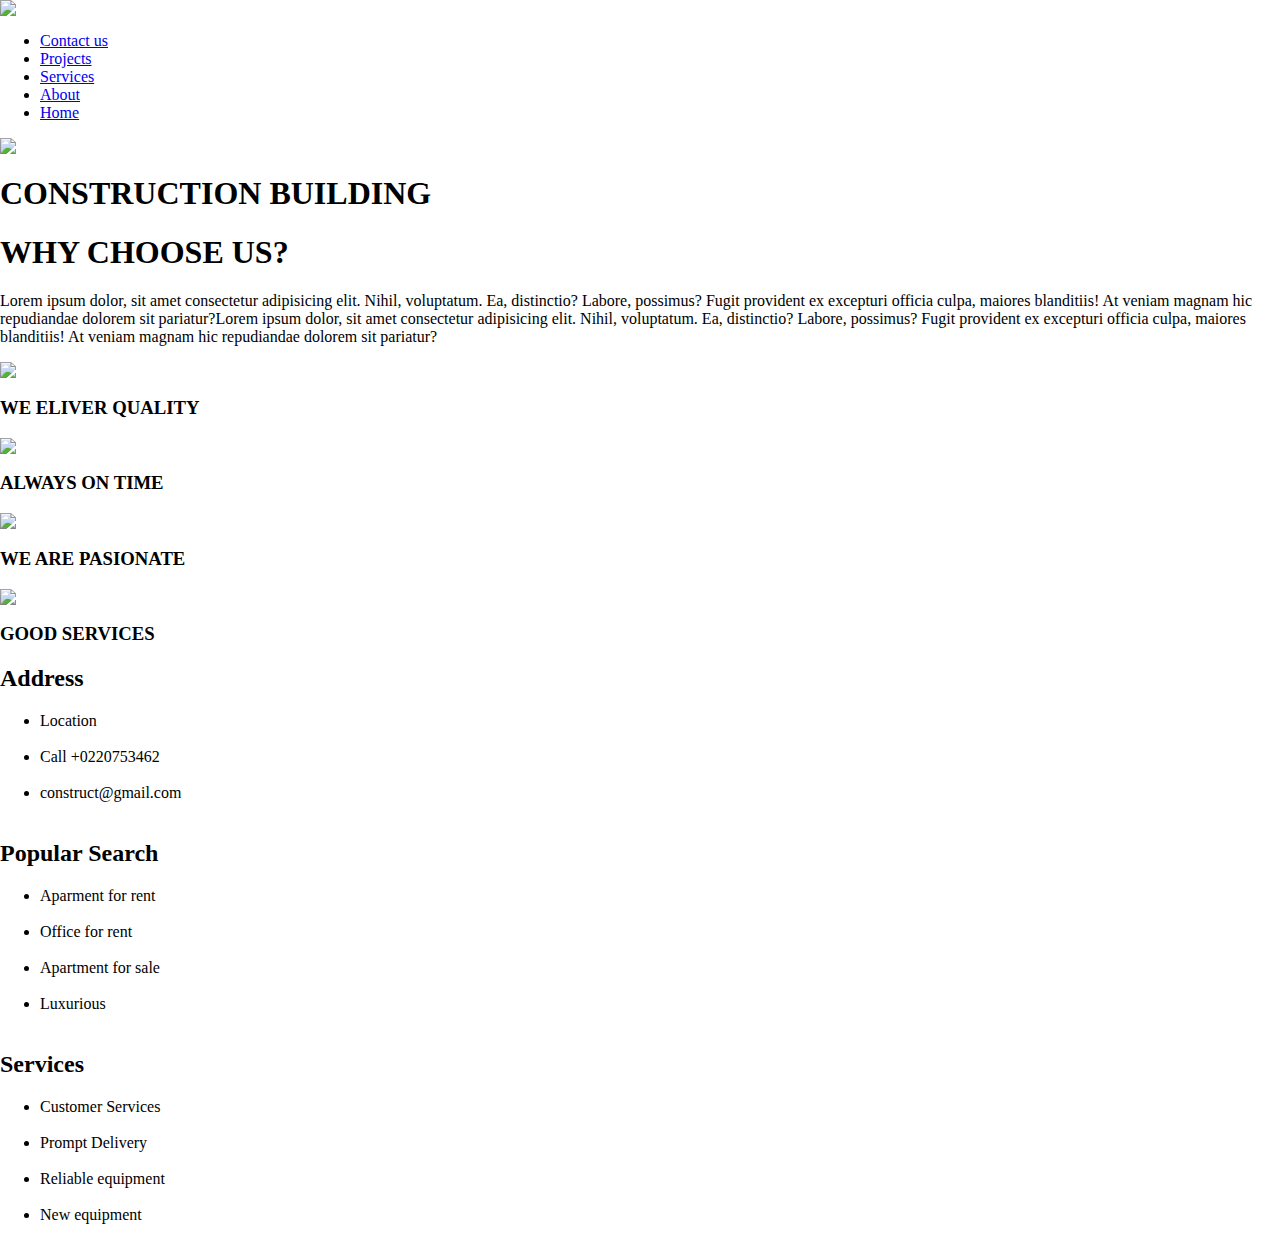
==== index.html @ d85eaf8d "Add files via upload" ====
<html>
	<head>
		<title>Css1project</title>
		<style type="text/css">
			body{
				margin:0;
				}
		</style>
		<link rel="stylesheet" type="text/css" href="index-style.css"/>
		<link rel="stylesheet" type="text/css" href="css/font-awesome.css"/>
	</head>
	<body>
		<div id="mainarea"> 
			<div id="menuarea"> 
				<div id="m1"><img src="home/download.webp"/></div>
				<div id="m2">
				<ul> 
					<li><a href="#"><i class="fa fa-envelope"> </i>Contact us</a></li>
					<li><a href="Project.html"><i class="fa fa-photo"> </i>Projects</a></li>
					<li><a href="services.html">Services</a></li>
					<li><a href="about.html"><i class="fa fa-tasks"> </i>About</a></li>
					<li><a href="index.html"><i class="fa fa-home"> </i>Home</a></li>
				</ul>
				</div>
			</div>
			<div id="toparea"> 
				<img src="home/topimg.jpg"/>
				<div id="tarea"><h1>CONSTRUCTION BUILDING</h1></div>
			</div>
			<div id="aboutarea1"> </div>
			<div id="aboutarea2"> </div>
			<div id="choosearea1"> 
				<h1>WHY CHOOSE US?</h1>
				<p>Lorem ipsum dolor, sit amet consectetur adipisicing elit. Nihil, voluptatum. Ea, distinctio? Labore, possimus? Fugit provident ex excepturi officia culpa, maiores blanditiis! At veniam magnam hic repudiandae dolorem sit pariatur?Lorem ipsum dolor, sit amet consectetur adipisicing elit. Nihil, voluptatum. Ea, distinctio? Labore, possimus? Fugit provident ex excepturi officia culpa, maiores blanditiis! At veniam magnam hic repudiandae dolorem sit pariatur?</p>
			</div>
			<div id="choosearea2"> 
				<div class="c1"> 
					<div id="cc1"> 
						<div id="cc12">
							<div id="cc13"> 
								<div id="cc14"> 
									<img src="home/leaf.png"/>
								</div>
							</div>
						</div>
					</div>
					<div id="cc2"> 
						<h3>WE ELIVER QUALITY</h3>
					</div>
				</div>
				<div class="c1"> 
					<div id="cc1"> 
						<div id="cc12">
							<div id="cc13"> 
								<div id="cc14"> 
									<img src="home/football.png"/>
								</div>
							</div>
						</div>
					</div>
					<div id="cc2"> 
						<h3>ALWAYS ON TIME</h3>
					</div>
				</div>
				<div class="c1"> 
					<div id="cc1"> 
						<div id="cc12">
							<div id="cc13"> 
								<div id="cc14"> 
									<img src="home/group.png"/>
								</div>
							</div>
						</div>
					</div>
					<div id="cc2"> 
						<h3>WE ARE PASIONATE</h3>
					</div>
				</div>
				<div class="c1"> 
					<div id="cc1"> 
						<div id="cc12">
							<div id="cc13"> 
								<div id="cc14">
				 					<img src="home/line.png"/>
								</div>
							</div>
						</div>
					</div>
					<div id="cc2"> 
						<h3>GOOD SERVICES</h3>
					</div>
				</div>
			</div>
			<div id="footerarea"> 
				<div id="f1"> 
					<h2>Address</h2>
					<ul> 
						<li>Location</li></br>
						<li>Call +0220753462</li></br>
						<li>construct@gmail.com</li></br>
					</ul>
				</div> 
				<div id="f2"> 
					<h2>Popular Search</h2>
					<ul> 
						<li>Aparment for rent</li></br>
						<li>Office for rent</li></br>
						<li>Apartment for sale</li></br>
						<li>Luxurious</li></br>
					</ul>
				</div> 
				<div id="f3"> 
					<h2>Services</h2>
					<ul> 
						<li>Customer Services</li></br>
						<li>Prompt Delivery</li></br>
						<li>Reliable equipment</li></br>
						<li>New equipment</li></br>
					</ul>
				</div> 
			</div>
		</div>
	</body>
</html>
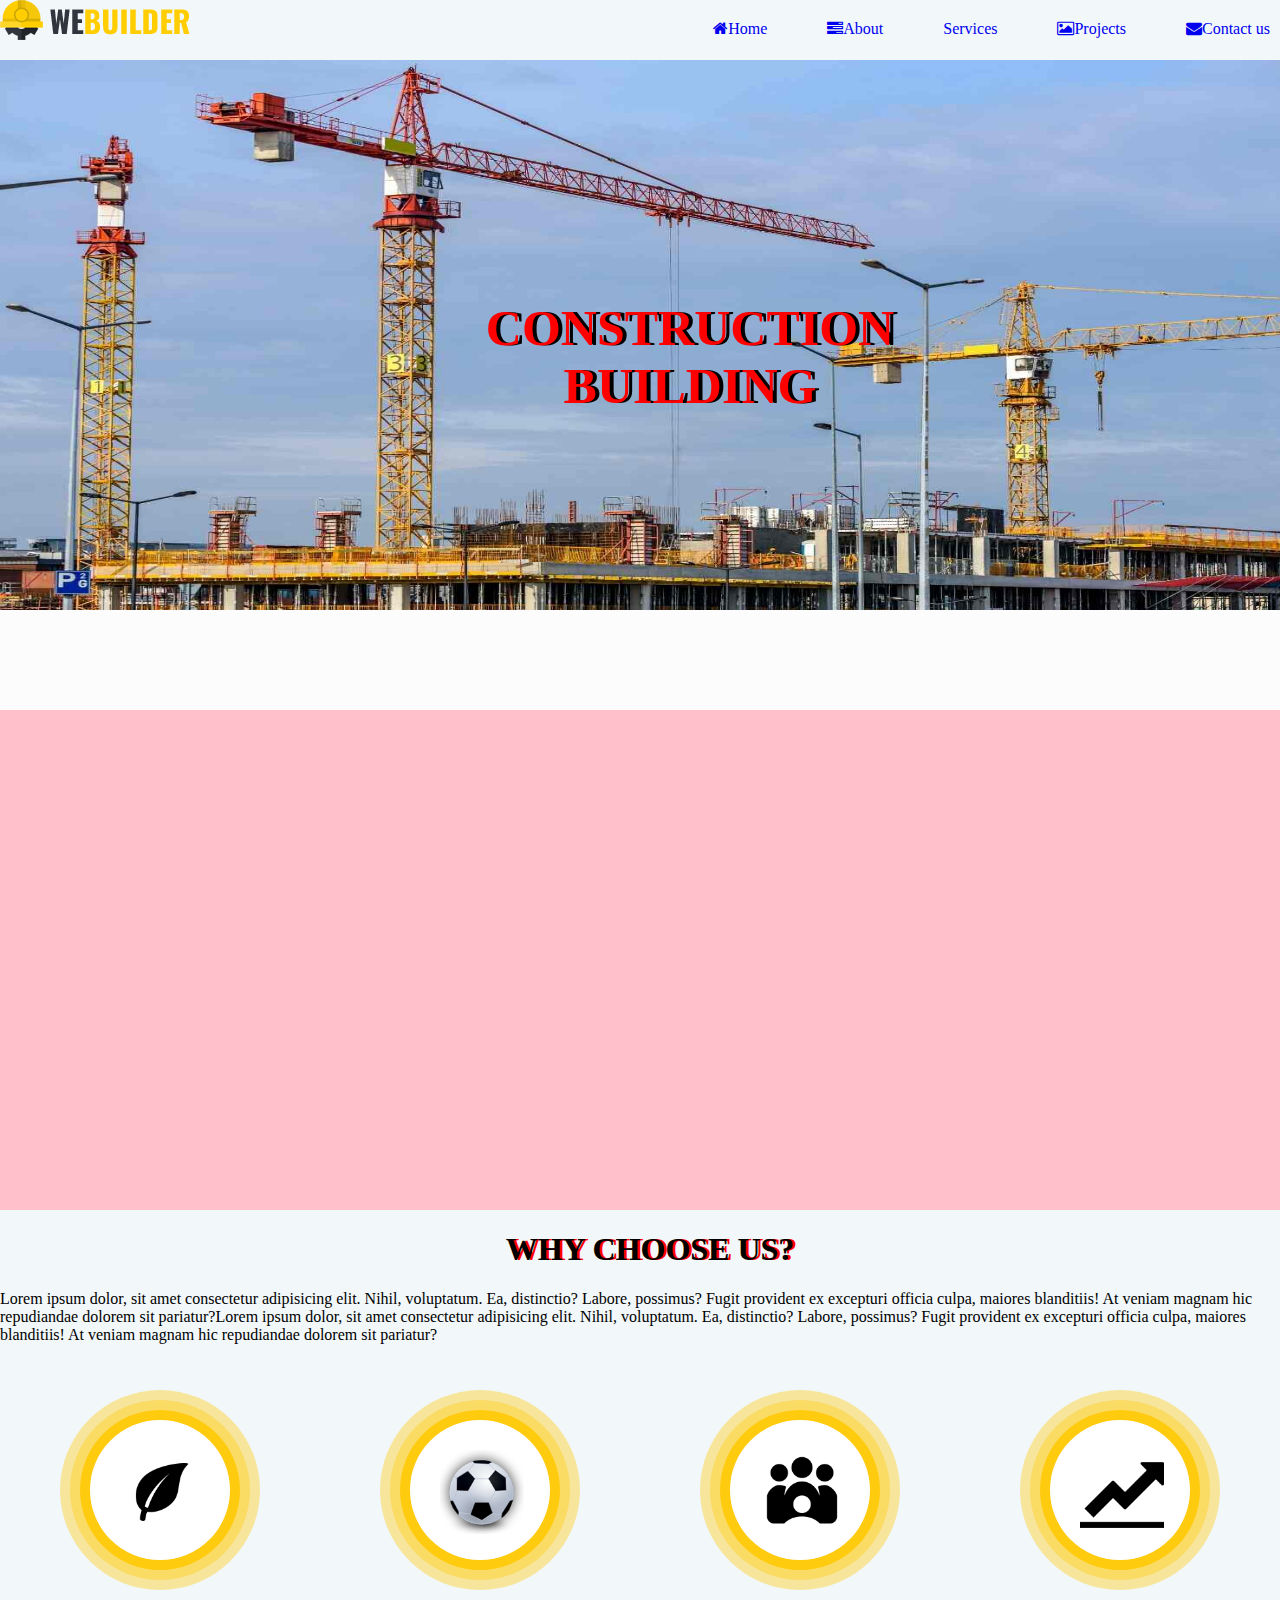
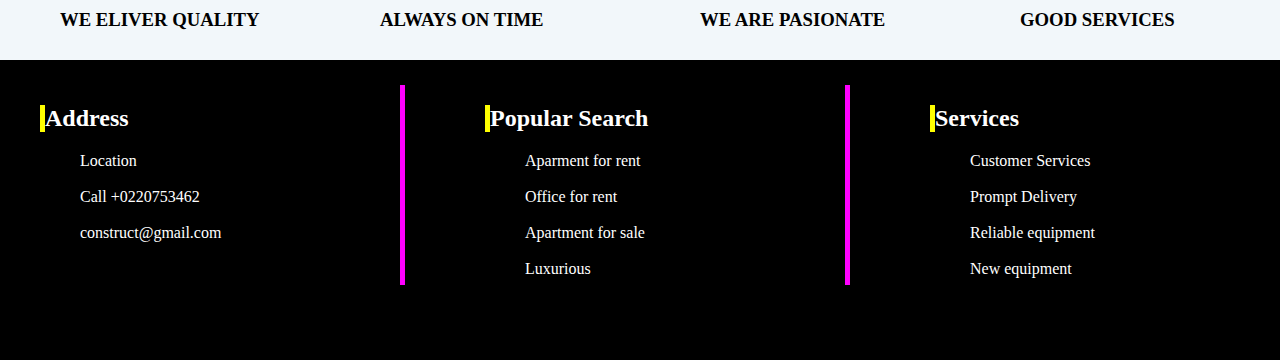
==== commit 5bbc2ddf: "Update index.html" ====
--- a/index.html
+++ b/index.html
@@ -16,7 +16,7 @@
 				<div id="m2">
 				<ul> 
 					<li><a href="#"><i class="fa fa-envelope"> </i>Contact us</a></li>
-					<li><a href="Project.html"><i class="fa fa-photo"> </i>Projects</a></li>
+					<li><a href="project.html"><i class="fa fa-photo"> </i>Projects</a></li>
 					<li><a href="services.html">Services</a></li>
 					<li><a href="about.html"><i class="fa fa-tasks"> </i>About</a></li>
 					<li><a href="index.html"><i class="fa fa-home"> </i>Home</a></li>
@@ -121,4 +121,4 @@
 			</div>
 		</div>
 	</body>
-</html>+</html>
--- a/index-style.css
+++ b/index-style.css
@@ -0,0 +1,220 @@
+body{
+	margin:0;
+		}
+			#mainarea{
+				width:1300px;
+				height:1960px;
+				background:white;
+				margin:0 auto;
+					}
+			#menuarea{
+				width:1300px;
+				height:60px;
+				background:#F2F7FA;
+				float:left;
+				position:sticky;
+				top:0;
+					}
+						#m1{
+							width:300px;
+							height:60px;
+							float:left;
+								}
+						#m2{
+							width:1000px;
+							height:60px;
+							float:right;
+								}
+						#m2 ul{
+							list-style:none;
+							margin:0;
+							padding:0;
+									}
+						#m2 ul li{
+							float:right;
+								}
+						#m2 ul li a:link, #m2 ul li a:visited{
+											text-decoration:none;
+											padding:20px 30px;
+											display:block;
+											}
+						#m2 ul li a:hover{
+									color:white;
+									background:red;
+									border-radius:5%;
+										}
+			#toparea{
+				width:1300px;
+				height:550px;
+				float:left;
+				position:relative;
+					}
+						#toparea img{
+								width:100%;
+								height:100%;
+									}
+						#tarea{
+							width:600px;
+							height:100px;
+							position:absolute;
+							bottom:0;
+							margin:245px 390px;
+								}
+									#tarea h1{
+											color:red;
+											text-align:center;
+											font-weight:bold;
+											font-size:50px;
+											text-shadow:4px 0 black;
+												}
+						
+			#aboutarea1{
+					width:1300px;
+					height:100px;
+					background:#FCFCFC;
+					float:left;
+						}
+							#aboutarea1 h1{
+									text-align:center;
+									font-weight:bold;
+									border-bottom:solid 1px red;
+										}
+							#aboutarea1 p{
+									font-size:20px;
+									font-weight:bold;
+										}
+			#aboutarea2{
+				width:1300px;
+				height:500px;
+				background:pink;
+				float:left;
+					}
+						#a1{
+							width:600px;
+							height:500px;
+							background:#FFFFFF;
+							float:left;
+								}
+									#a1 img{
+										width:600px;
+										height:500px;
+											}
+						#a2{
+							width:600px;
+							height:500px;
+							background:pink;
+							float:right;
+							margin:0 50px;
+							border-bottom:5px;
+								}
+									#a2 h1{
+										color:yellow;
+											}
+									#a2 p{
+										font-size:18px;
+										text-indent:20px;
+											}
+			#choosearea1{
+				width:1300px;
+				height:150px;
+				background:#F2F7FA;
+				float:left;
+					}
+						#choosearea1 h1{
+								text-align:center;
+								font-weight:bold;
+								text-shadow:3px 0  0 red;
+									}
+			#choosearea2{
+				width:1300px;
+				height:300px;
+				background:#F2F7FA;
+				float:left;
+					}
+				.c1{
+					width:200px;
+					height:240px;
+					background:#F2F7FA;
+					float:left;
+					margin:30px 60px;
+						}
+					#cc1{
+						width:200px;
+						height:200px;
+						background:#F7E59C;
+						float:left;
+						border-radius:50%;
+							}
+						#cc12{
+							width:180px;
+							height:180px;
+							background:#FADB64;
+							float:left;
+							margin:10px;
+							border-radius:50%;
+								}
+						#cc13{
+							width:160px;
+							height:160px;
+							background:#FFCB0F;
+							float:left;
+							margin:10px;
+							border-radius:50%;
+								}
+						#cc14{
+							width:140px;
+							height:140px;
+							background:#fff;
+							float:left;
+							margin:10px;
+							border-radius:50%;
+								}
+						#cc14 img{
+							width:60%;
+							height:60%;
+							margin:30px;
+								}
+					#cc2{
+						width:200px;
+						height:40px;
+						background:#F2F7FA;
+						float:left;
+							}
+			
+			#footerarea{
+				width:1300px;
+				height:300px;
+				background:black;
+				float:left;
+					}
+						#f1{
+							width:360px;
+							height:200px;
+							float:left;
+							margin:25px 40px;
+							border-right:solid 5px magenta;
+								}
+						#f2{
+							width:360px;
+							height:200px;
+							float:left;
+							margin:25px 40px;
+							border-right:solid 5px magenta;
+								}
+						#f3{
+							width:320px;
+							height:200px;
+							float:left;
+							margin:25px 40px;
+								}
+									h2{
+										color:white;
+										border-left:solid 5px yellow;
+											}
+												#footerarea ul{
+													list-style:none;
+														
+														}
+												#footerarea ul li{
+													color:white;
+														}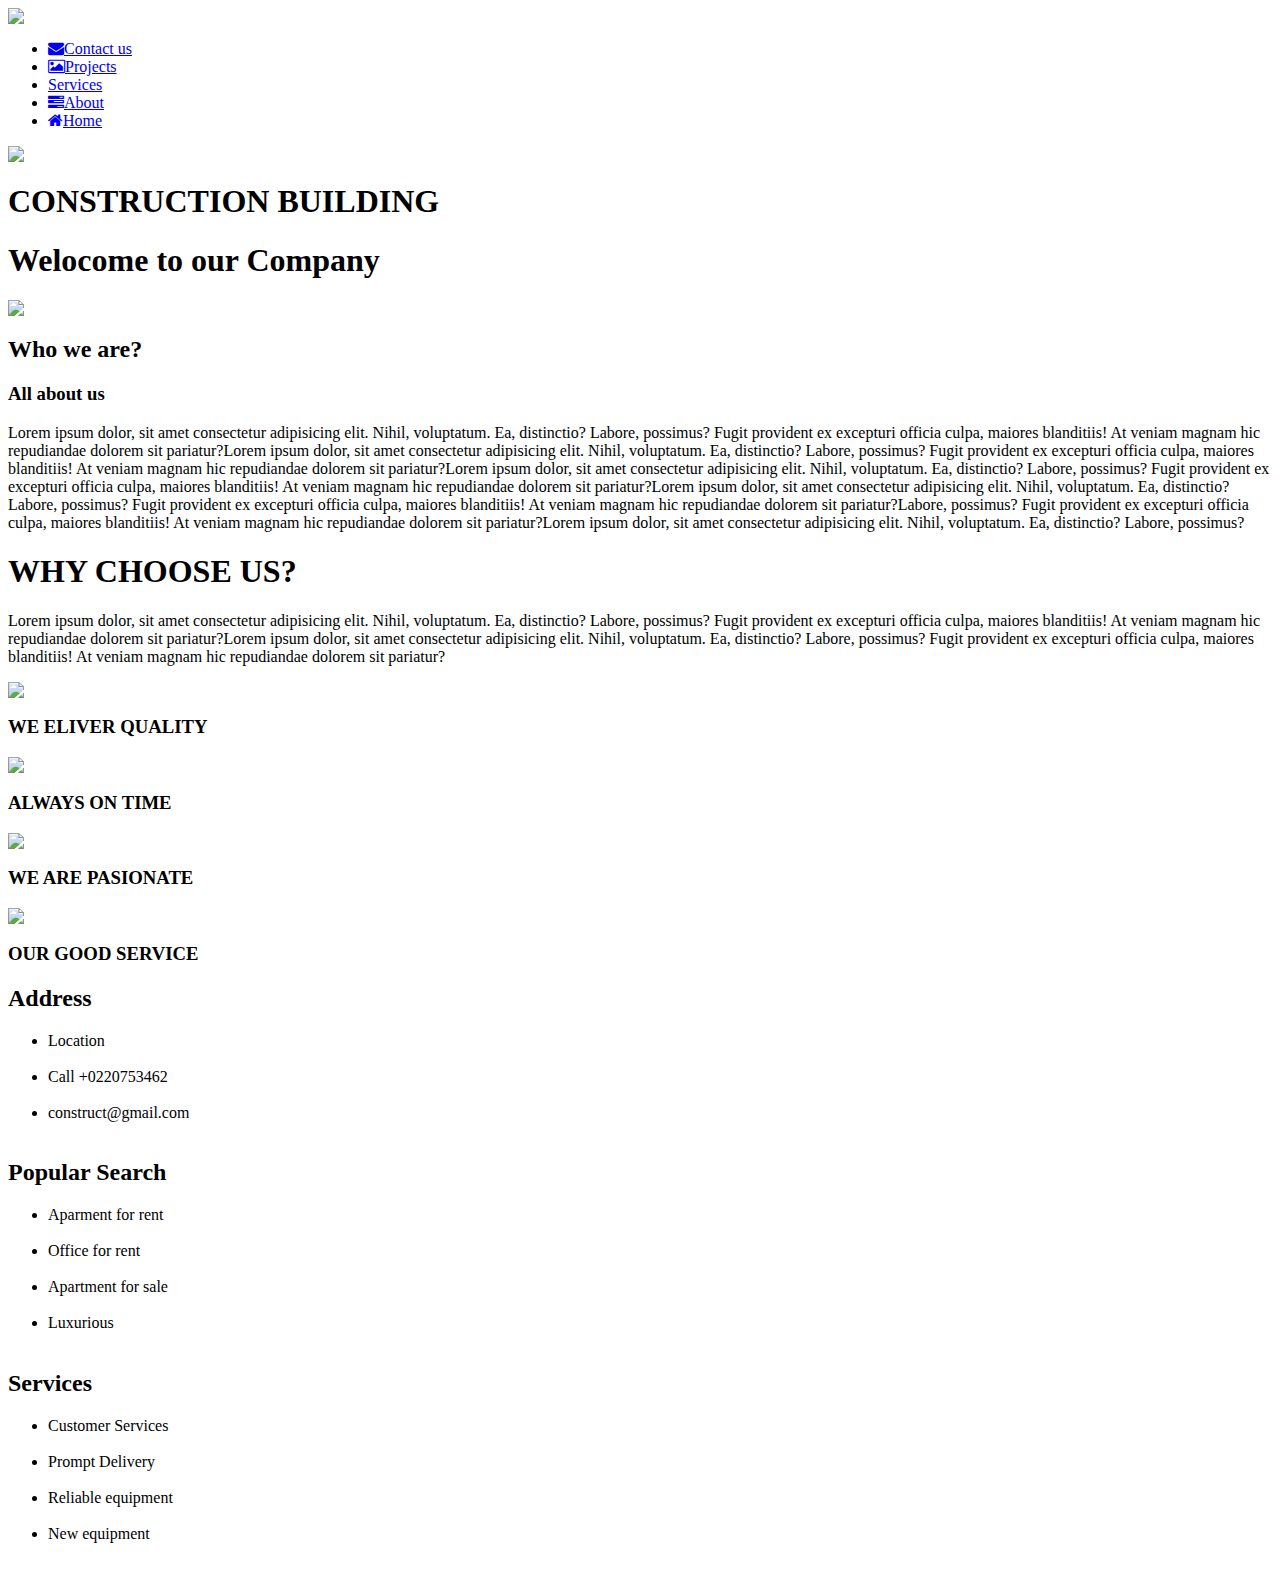
==== commit d9116aa1: "Add files via upload" ====
--- a/index.html
+++ b/index.html
@@ -2,9 +2,7 @@
 	<head>
 		<title>Css1project</title>
 		<style type="text/css">
-			body{
-				margin:0;
-				}
+		
 		</style>
 		<link rel="stylesheet" type="text/css" href="index-style.css"/>
 		<link rel="stylesheet" type="text/css" href="css/font-awesome.css"/>
@@ -12,11 +10,11 @@
 	<body>
 		<div id="mainarea"> 
 			<div id="menuarea"> 
-				<div id="m1"><img src="home/download.webp"/></div>
+				<div id="m1"><img src="download.webp"/></div>
 				<div id="m2">
 				<ul> 
 					<li><a href="#"><i class="fa fa-envelope"> </i>Contact us</a></li>
-					<li><a href="project.html"><i class="fa fa-photo"> </i>Projects</a></li>
+					<li><a href="Project.html"><i class="fa fa-photo"> </i>Projects</a></li>
 					<li><a href="services.html">Services</a></li>
 					<li><a href="about.html"><i class="fa fa-tasks"> </i>About</a></li>
 					<li><a href="index.html"><i class="fa fa-home"> </i>Home</a></li>
@@ -24,11 +22,21 @@
 				</div>
 			</div>
 			<div id="toparea"> 
-				<img src="home/topimg.jpg"/>
+				<img src="topimg.jpg"/>
 				<div id="tarea"><h1>CONSTRUCTION BUILDING</h1></div>
 			</div>
-			<div id="aboutarea1"> </div>
-			<div id="aboutarea2"> </div>
+			<div id="aboutarea1"> 
+				<h1>Welocome to our Company</h1>
+			</div>
+			<div id="aboutarea2">
+				<div id="a1"> 
+					<img src="about.jpg"/>
+				</div>
+				<div id="a2">
+					<h2>Who we are?</h2><h3>All about us</h3> 
+					<p>Lorem ipsum dolor, sit amet consectetur adipisicing elit. Nihil, voluptatum. Ea, distinctio? Labore, possimus? Fugit provident ex excepturi officia culpa, maiores blanditiis! At veniam magnam hic repudiandae dolorem sit pariatur?Lorem ipsum dolor, sit amet consectetur adipisicing elit. Nihil, voluptatum. Ea, distinctio? Labore, possimus? Fugit provident ex excepturi officia culpa, maiores blanditiis! At veniam magnam hic repudiandae dolorem sit pariatur?Lorem ipsum dolor, sit amet consectetur adipisicing elit. Nihil, voluptatum. Ea, distinctio? Labore, possimus? Fugit provident ex excepturi officia culpa, maiores blanditiis! At veniam magnam hic repudiandae dolorem sit pariatur?Lorem ipsum dolor, sit amet consectetur adipisicing elit. Nihil, voluptatum. Ea, distinctio? Labore, possimus? Fugit provident ex excepturi officia culpa, maiores blanditiis! At veniam magnam hic repudiandae dolorem sit pariatur?Labore, possimus? Fugit provident ex excepturi officia culpa, maiores blanditiis! At veniam magnam hic repudiandae dolorem sit pariatur?Lorem ipsum dolor, sit amet consectetur adipisicing elit. Nihil, voluptatum. Ea, distinctio? Labore, possimus?</p>
+				</div>
+		 	</div>
 			<div id="choosearea1"> 
 				<h1>WHY CHOOSE US?</h1>
 				<p>Lorem ipsum dolor, sit amet consectetur adipisicing elit. Nihil, voluptatum. Ea, distinctio? Labore, possimus? Fugit provident ex excepturi officia culpa, maiores blanditiis! At veniam magnam hic repudiandae dolorem sit pariatur?Lorem ipsum dolor, sit amet consectetur adipisicing elit. Nihil, voluptatum. Ea, distinctio? Labore, possimus? Fugit provident ex excepturi officia culpa, maiores blanditiis! At veniam magnam hic repudiandae dolorem sit pariatur?</p>
@@ -39,7 +47,7 @@
 						<div id="cc12">
 							<div id="cc13"> 
 								<div id="cc14"> 
-									<img src="home/leaf.png"/>
+									<img src="leaf.png"/>
 								</div>
 							</div>
 						</div>
@@ -53,7 +61,7 @@
 						<div id="cc12">
 							<div id="cc13"> 
 								<div id="cc14"> 
-									<img src="home/football.png"/>
+									<img src="football.png"/>
 								</div>
 							</div>
 						</div>
@@ -67,7 +75,7 @@
 						<div id="cc12">
 							<div id="cc13"> 
 								<div id="cc14"> 
-									<img src="home/group.png"/>
+									<img src="group.png"/>
 								</div>
 							</div>
 						</div>
@@ -81,13 +89,13 @@
 						<div id="cc12">
 							<div id="cc13"> 
 								<div id="cc14">
-				 					<img src="home/line.png"/>
+				 					<img src="line.png"/>
 								</div>
 							</div>
 						</div>
 					</div>
 					<div id="cc2"> 
-						<h3>GOOD SERVICES</h3>
+						<h3>OUR GOOD SERVICE</h3>
 					</div>
 				</div>
 			</div>
@@ -121,4 +129,4 @@
 			</div>
 		</div>
 	</body>
-</html>
+</html>